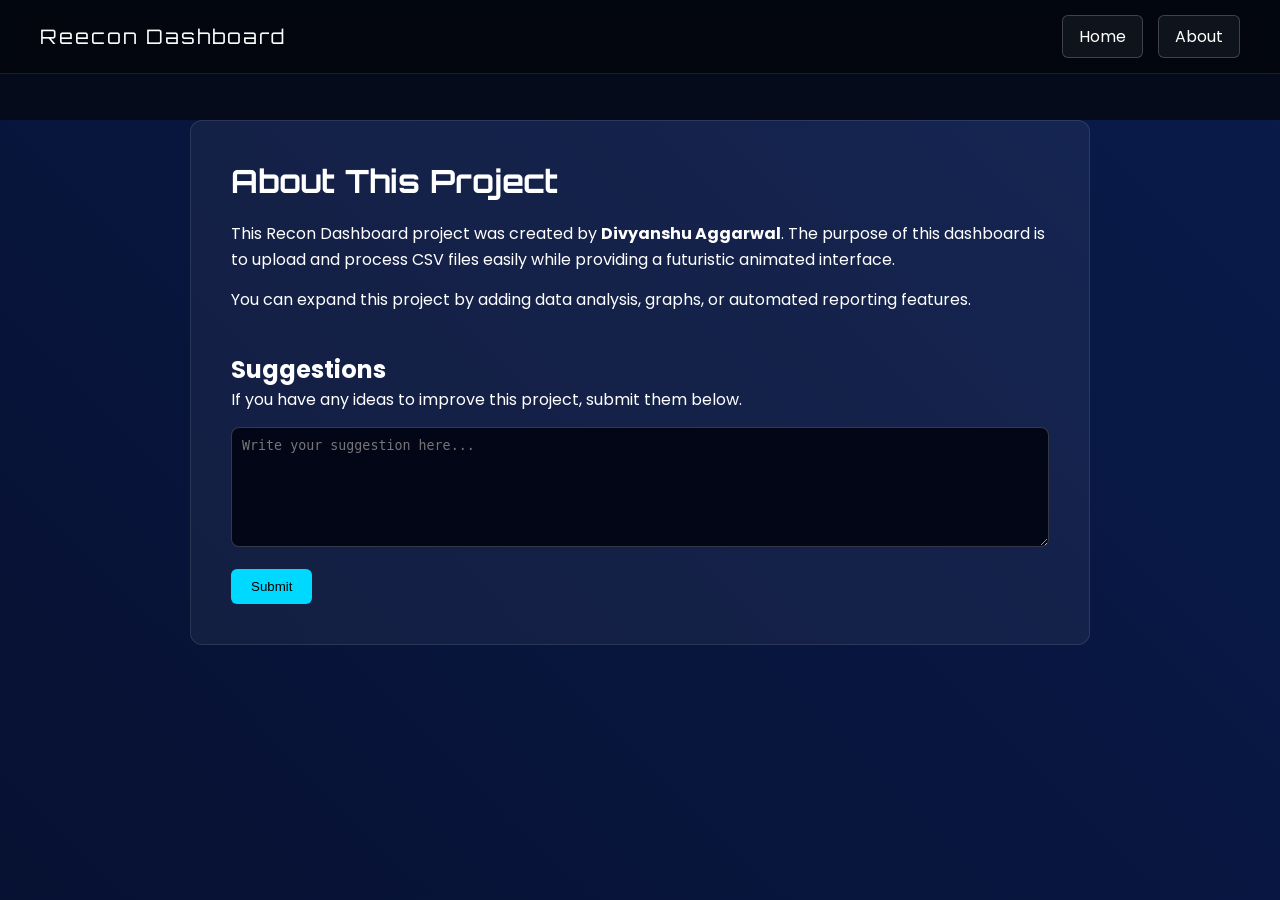
==== about.html @ af7647c2 "Add about.html for project information and suggestions" ====
<!DOCTYPE html>
<html>
<head>

<meta charset="UTF-8">
<title>About - Recon Dashboard</title>

<link rel="stylesheet" href="style.css">

<link href="https://fonts.googleapis.com/css2?family=Orbitron:wght@400;700&family=Poppins:wght@300;500;700&display=swap" rel="stylesheet">

<style>

/* ABOUT PAGE LAYOUT */

.about-container{
max-width:900px;
margin:auto;
margin-top:120px;
padding:40px;
background:rgba(255,255,255,0.05);
border:1px solid rgba(255,255,255,0.1);
border-radius:12px;
}

/* SUGGESTION BOX */

textarea{
width:100%;
height:120px;
margin-top:15px;
padding:10px;
background:#020617;
border:1px solid rgba(255,255,255,0.2);
color:white;
border-radius:8px;
}

button{
margin-top:15px;
padding:10px 20px;
background:#00d9ff;
border:none;
border-radius:6px;
cursor:pointer;
}

button:hover{
opacity:.8;
}

</style>

</head>

<body>

<!-- HEADER -->

<div class="header">

<div class="header-title">
Reecon Dashboard
</div>

<div class="header-links">
<div onclick="location.href='index.html'">Home</div>
<div onclick="location.href='about.html'">About</div>
</div>

</div>


<!-- ABOUT CONTENT -->

<div class="about-container">

<h1 style="font-family:Orbitron;">About This Project</h1>

<p style="margin-top:20px; line-height:1.6;">
This Recon Dashboard project was created by <b>Divyanshu Aggarwal</b>.  
The purpose of this dashboard is to upload and process CSV files easily
while providing a futuristic animated interface.
</p>

<p style="margin-top:15px;">
You can expand this project by adding data analysis, graphs, or
automated reporting features.
</p>


<h2 style="margin-top:40px;">Suggestions</h2>

<p>If you have any ideas to improve this project, submit them below.</p>

<textarea placeholder="Write your suggestion here..."></textarea>

<br>

<button onclick="alert('Suggestion submitted!')">Submit</button>

</div>

</body>
</html>
---- style.css ----
/* RESET */

*{
margin:0;
padding:0;
box-sizing:border-box;
}

/* BODY */

body{
font-family:Poppins, sans-serif;
background:#050b1a;
color:white;
overflow-x:hidden;
}

/* ANIMATED BACKGROUND */

body::before{
content:"";
position:fixed;
width:100%;
height:100%;
background:linear-gradient(45deg,#020617,#071133,#0a1f55,#020617);
background-size:400% 400%;
animation:bgmove 18s infinite linear;
z-index:-2;
}

@keyframes bgmove{
0%{background-position:0% 50%}
50%{background-position:100% 50%}
100%{background-position:0% 50%}
}

/* PARTICLES */

.particle{
position:fixed;
width:3px;
height:3px;
background:#00d9ff;
border-radius:50%;
opacity:.5;
animation:float 12s linear infinite;
}

@keyframes float{
0%{transform:translateY(0)}
100%{transform:translateY(-120vh)}
}

/* INTRO SCREEN */

#intro{
position:fixed;
width:100%;
height:100vh;
background:#020617;
display:flex;
align-items:center;
justify-content:center;
flex-direction:column;
z-index:999;
}

/* LOGO TEXT */

.logo{
font-family:Orbitron;
font-size:80px;
letter-spacing:6px;
display:flex;
flex-wrap:wrap;
justify-content:center;
}

.logo span{
display:inline-block;
animation:bounce 1s infinite alternate;
}

/* COLORFUL LETTERS */

.logo span:nth-child(1){color:#00d9ff}
.logo span:nth-child(2){color:#2af598}
.logo span:nth-child(3){color:#8b5cf6}
.logo span:nth-child(4){color:#22d3ee}
.logo span:nth-child(5){color:#60a5fa}
.logo span:nth-child(6){margin:0 20px}
.logo span:nth-child(7){color:#22d3ee}
.logo span:nth-child(8){color:#8b5cf6}
.logo span:nth-child(9){color:#00d9ff}
.logo span:nth-child(10){color:#2af598}
.logo span:nth-child(11){color:#60a5fa}
.logo span:nth-child(12){color:#8b5cf6}
.logo span:nth-child(13){color:#22d3ee}
.logo span:nth-child(14){color:#2af598}
.logo span:nth-child(15){color:#00d9ff}

/* BOUNCE ANIMATION */

@keyframes bounce{
0%{transform:translateY(0)}
100%{transform:translateY(-35px)}
}

/* INTRO EXIT */

.hide{
animation:open 1.5s forwards;
}

@keyframes open{
to{
transform:translateY(-100%);
opacity:0;
}
}

/* MAIN SITE FADE */

#site{
opacity:0;
animation:fadein 2s forwards;
animation-delay:3s;
}

@keyframes fadein{
to{opacity:1}
}

/* DASHBOARD CENTER */

.dashboard{
height:100vh;
display:flex;
flex-direction:column;
justify-content:center;
align-items:center;
text-align:center;
}

/* TITLE */

.dashboard h1{
font-size:60px;
font-family:Orbitron;
background:linear-gradient(90deg,#00d9ff,#60a5fa,#8b5cf6);
-webkit-background-clip:text;
color:transparent;
}

/* CREATOR TEXT */

.creator{
margin-top:10px;
opacity:.7;
font-size:16px;
}

/* FILE BOX */

.filebox{
margin-top:40px;
padding:30px 45px;
background:rgba(255,255,255,.05);
border-radius:12px;
border:1px solid rgba(255,255,255,.1);
}

/* FILE INPUT */

input[type="file"]{
margin-top:15px;
color:white;
}

/* STATUS TEXT */

#status{
margin-top:15px;
opacity:.8;
}
/* HEADER */

.header{
position:fixed;
top:0;
left:0;
width:100%;
display:flex;
justify-content:space-between;
align-items:center;
padding:15px 40px;
background:rgba(0,0,0,0.4);
backdrop-filter:blur(8px);
border-bottom:1px solid rgba(255,255,255,0.1);
z-index:1000;
}

/* HEADER LEFT TEXT */

.header-title{
font-family:Orbitron;
font-size:20px;
letter-spacing:2px;
}

/* HEADER RIGHT BUTTONS */

.header-links{
display:flex;
gap:15px;
}

.header-links div{
padding:8px 16px;
border:1px solid rgba(255,255,255,0.2);
border-radius:6px;
background:rgba(255,255,255,0.05);
cursor:pointer;
transition:.3s;
}

.header-links div:hover{
background:rgba(255,255,255,0.15);
}
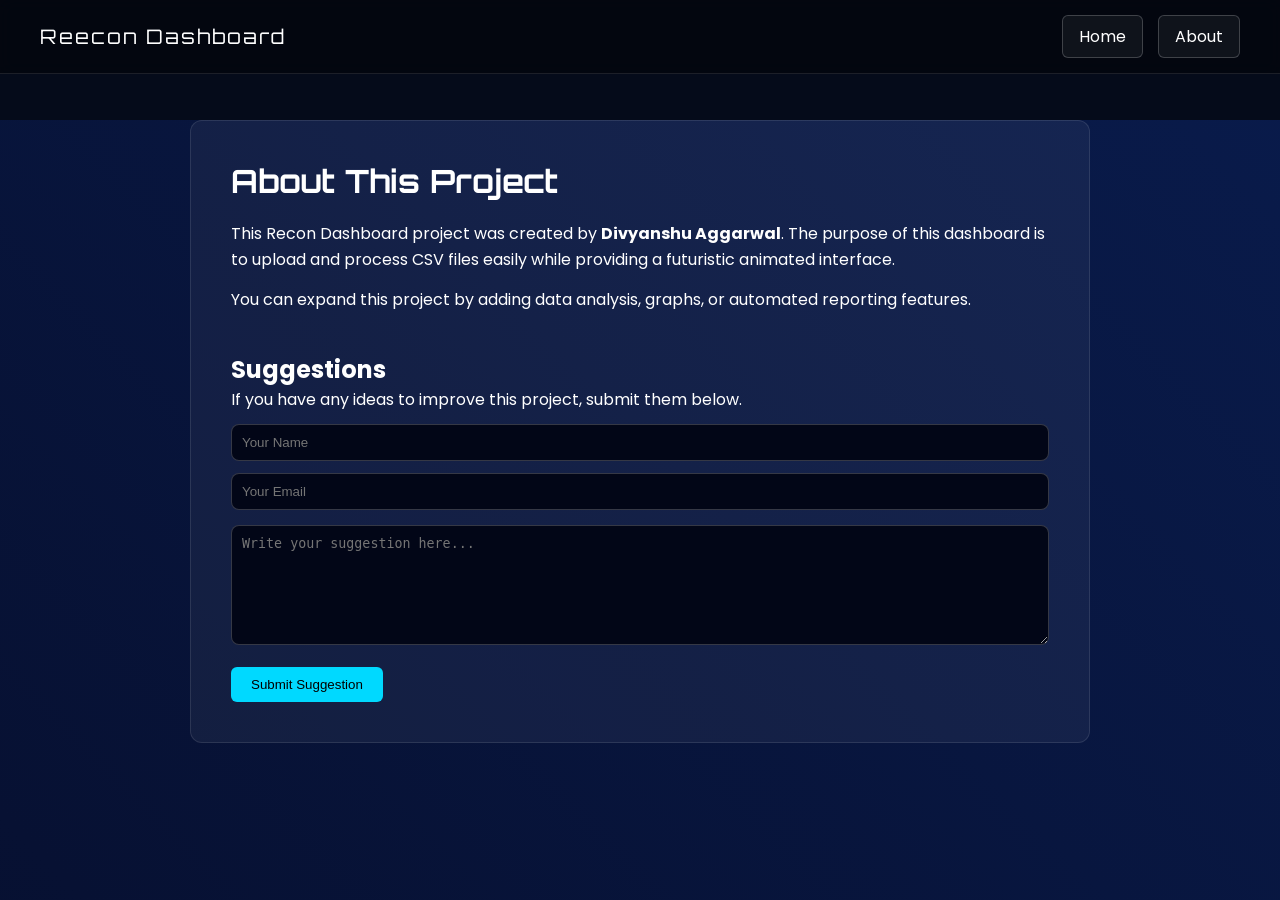
==== commit 7f531ffc: "Update about.html" ====
--- a/about.html
+++ b/about.html
@@ -21,6 +21,18 @@
 background:rgba(255,255,255,0.05);
 border:1px solid rgba(255,255,255,0.1);
 border-radius:12px;
+}
+
+/* INPUT FIELDS */
+
+input{
+width:100%;
+margin-top:12px;
+padding:10px;
+background:#020617;
+border:1px solid rgba(255,255,255,0.2);
+color:white;
+border-radius:8px;
 }
 
 /* SUGGESTION BOX */
@@ -93,11 +105,19 @@
 
 <p>If you have any ideas to improve this project, submit them below.</p>
 
-<textarea placeholder="Write your suggestion here..."></textarea>
+<form action="https://formspree.io/f/mvzwgprl" method="POST">
+
+<input type="text" name="name" placeholder="Your Name" required>
+
+<input type="email" name="email" placeholder="Your Email" required>
+
+<textarea name="suggestion" placeholder="Write your suggestion here..." required></textarea>
 
 <br>
 
-<button onclick="alert('Suggestion submitted!')">Submit</button>
+<button type="submit">Submit Suggestion</button>
+
+</form>
 
 </div>
 
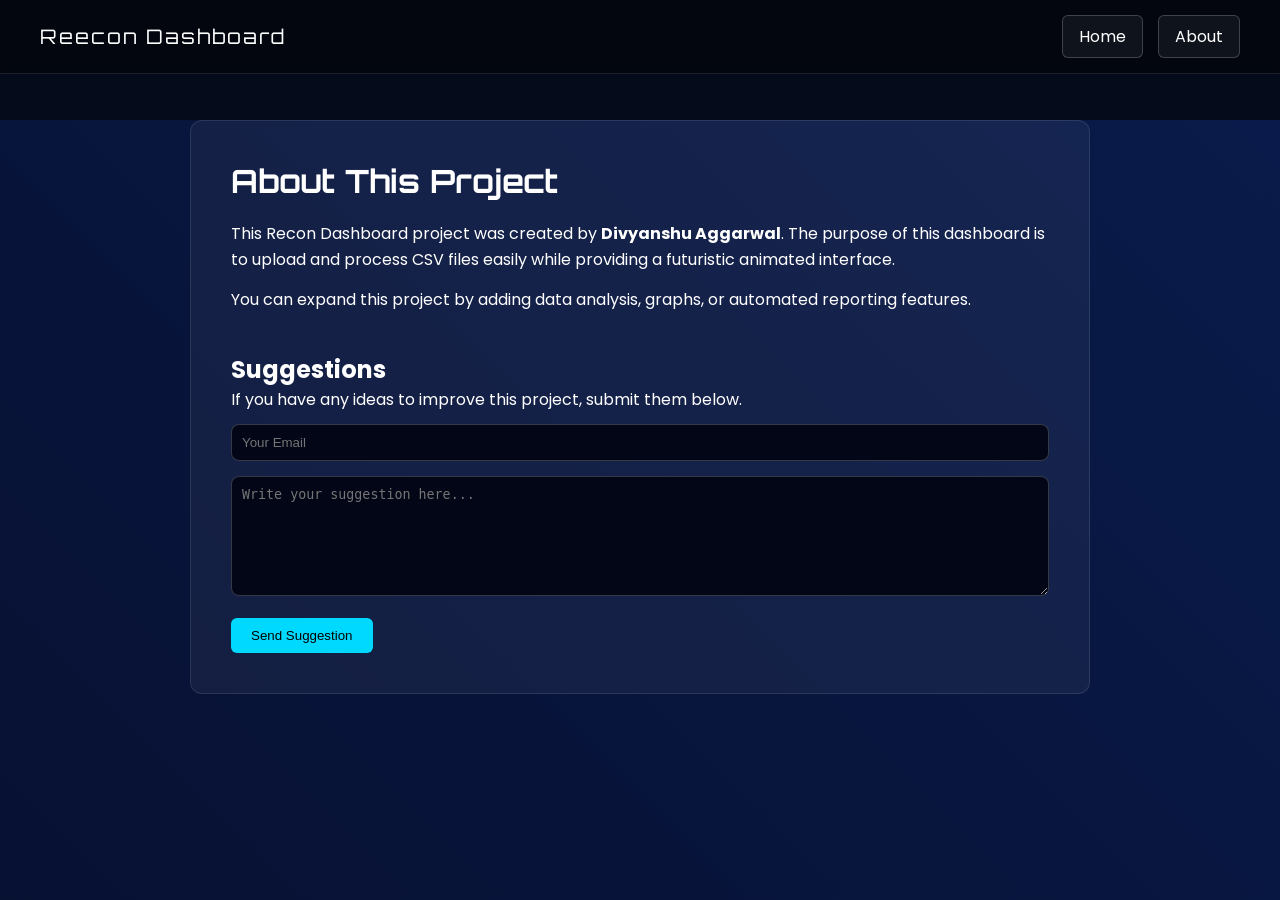
==== commit 4c752ad7: "Update about.html" ====
--- a/about.html
+++ b/about.html
@@ -1,4 +1,5 @@
 <!DOCTYPE html>
+
 <html>
 <head>
 
@@ -82,7 +83,6 @@
 
 </div>
 
-
 <!-- ABOUT CONTENT -->
 
 <div class="about-container">
@@ -100,22 +100,19 @@
 automated reporting features.
 </p>
 
-
 <h2 style="margin-top:40px;">Suggestions</h2>
 
 <p>If you have any ideas to improve this project, submit them below.</p>
 
 <form action="https://formspree.io/f/mvzwgprl" method="POST">
 
-<input type="text" name="name" placeholder="Your Name" required>
-
 <input type="email" name="email" placeholder="Your Email" required>
 
-<textarea name="suggestion" placeholder="Write your suggestion here..." required></textarea>
+<textarea name="message" placeholder="Write your suggestion here..." required></textarea>
 
-<br>
+<input type="hidden" name="_next" value="about.html">
 
-<button type="submit">Submit Suggestion</button>
+<button type="submit">Send Suggestion</button>
 
 </form>
 
